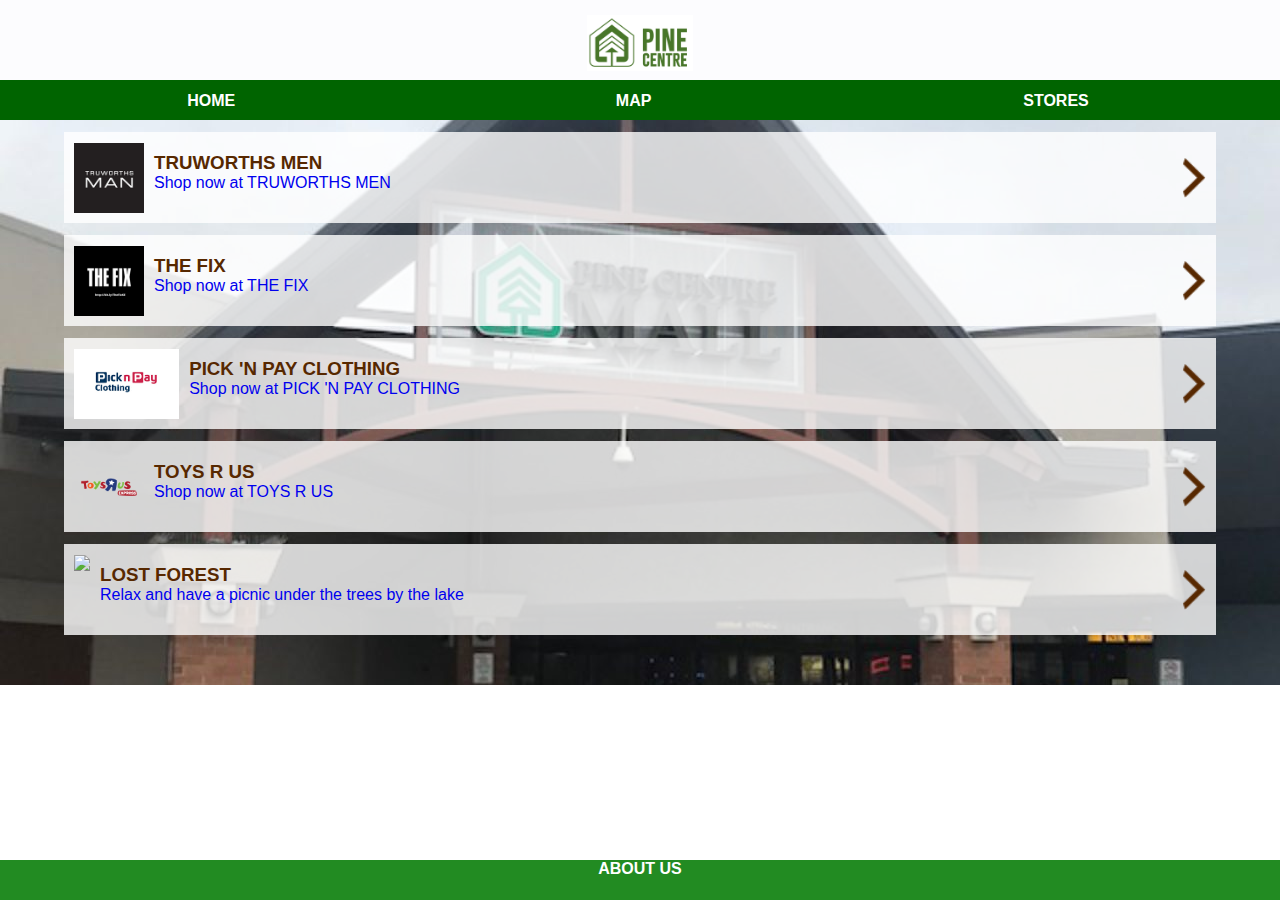
==== stores.html @ 9b1bcb4d "Add files via upload" ====
<!DOCTYPE html>
<html lang="en">
<head>
    <meta charset="UTF-8">
    <meta name="viewport" content="width=device-width, initial-scale=1.0">
    <link rel="stylesheet" href="style.css">
    <title>Stores</title>
</head>
<body>
    <div id="header">
        <img src="images/pine-city-logo.png"/>
    </div>
    <div id="tabs-top">
        <a href="index.html">HOME</a>
        <a href="map.html">MAP</a>
        <a href="stores.html">STORES</a>
    </div>
    <div id="main">
        <div id="content">
            <a class="info-box" href="truworths.html">
                <img class="right" src="images/next-arrow.png"/>
                <img src="images/truworths-logo.png"/>
                <h3>TRUWORTHS MEN</h3>
                <p>Shop now at TRUWORTHS MEN</p>
            </a>

            <a class="info-box" href="the-fix.html">
                <img class="right" src="images/next-arrow.png"/>
                <img src="images/the-fix-logo.png"/>
                <h3>THE FIX</h3>
                <p>Shop now at THE FIX</p>
            </a>

            <a class="info-box" href="pick-'n-pay.html">
                <img class="right" src="images/next-arrow.png"/>
                <img src="images/pick-'n-pay-logo.png"/>
                <h3>PICK 'N PAY CLOTHING</h3>
                <p>Shop now at PICK 'N PAY CLOTHING</p>
            </a>            
  
            <a class="info-box" href="toys-r-us.html">
                <img class="right" src="images/next-arrow.png"/>
                <img src="images/toys-r-us-logo.png"/>
                <h3>TOYS R US</h3>
                <p>Shop now at TOYS R US</p>
            </a>

            <a class="info-box" href="lost-forest.html">
                <img class="right" src="images/next-arrow.png"/>
                <img src="images/lost-forest-tn.png"/>
                <h3>LOST FOREST</h3>
                <p>Relax and have a picnic under the trees by the lake</p>
            </a>
        </div>
    </div>
    <div id="tabs-bottom">
        <a href="about.html">ABOUT US</a>
    </div>
</body>
</html>
---- style.css ----
body{
    padding    : 0;
    margin     : 0;
    font-family: Helvetica;
}

/*=========== HEADER ===========*/

#header{
     position: fixed;
     top     : 0;
     left    : 0;
     z-index : 500;
     width   :100%;
     height  :80px;
     background-image  : url('images/white.jpg');
     background-repeat: repeat-x;
}

#header img{
     display: block;
     margin : auto;
     height : 70%;
     padding-top: 15px; 
}

/*=========== TAPS-TOP ===========*/

#tabs-top{
    position: fixed;
    top: 80px;
    left: 0;
    z-index: 500;
    width: 100%;
    height: 40px;
    background-color: darkgreen;
}

#tabs-top a{
    float: left;
    display: block;
    width: 33%;
    height: 35%;
    font-weight: 700;
    color: white;
    text-align: center;
    text-decoration: none;
    padding-top: 12px;
}

/*=========== MAIN-HOME ===========*/

#main-home{
    margin-top: 120px;
}

/*=========== TABS-BOTTOM ===========*/

#tabs-bottom{
    position: fixed;
    bottom: 0;
    left: 0;
    z-index: 500;
    width: 100%;
    height: 40px;
    background-color: forestgreen;
}

#tabs-bottom a{
    float: left;
    display: block;
    width: 100%;
    height: 35px;
    font-weight: 700;
    color: white;
    text-align: center;
    text-decoration: none;
    padding-top: none;
}

/*=========== MAIN ===========*/

#main{
    margin-top: 119px;
    background: url('images/pine-city-background.jpg' );
    background-repeat: repeat-y;
}

#content{
    padding-top: 1px;
    padding-bottom: 50px;
}

/*=========== IMAGES ===========*/

#images{
    width: 300px;
}

/*=========== INFO-BOX ===========*/

a.info-box{
    text-decoration: none;
    background: rgba(255, 255, 255, .8);
    width: 90%;
    height: 90px;
    display: block;
    margin: auto;
    margin-top: 12px;
    padding-top: 1px;
}

.info-box img{
    height: 70px;
    margin: 10px;
    float: left;
}

.info-box h3{
    padding: 0;
    margin-bottom: 0;
    width: 90%;
    color: #572800;
}

.info-box p{
    margin: 0;
    padding: 0;
    width: 90%;
    color: 131313;
}

.info-box img.right{
    float: right;
    margin-top: 25px;
    height: 40px;
}

#info-box-full{
    background-color : rgba(255, 255, 255, .8) ;
    width   : 90%;
    display : block;
    margin  : auto;
    margin-top : 12px;
    padding    : 10px;
}



#info-box-full img{
    width : 100%;
}



#info-box-full h3{
    text-align : center;
}

/*=========== FORM ===========*/

input{
    width: 100%;
    height: 25px;
    margin : 12px 0;
    border : 1px solid #929292;
}

textarea{
    width: 100%;
    height :25px;
    margin : 12px 0;
    border : 1px solid #929292;
}

.button{
    display : block;
    background-color: forestgreen;
    text-decoration : none;
    text-align  : center;
    color       : white;
    font-size   : 16px;
    font-weight : 600;
    margin : 12px 0;
    padding : 8px 0;
}

/*=========== BUTTON-1 ===========*/

.button-1 {
    background-color: #4CAF50; /* Green */
    border: none;
    border-radius: 8px;
    color: white;
    padding: 15px 32px;
    text-align: center;
    text-decoration: none;
    display: inline-block;
    font-size: 20px;
    width: 100%;
  }
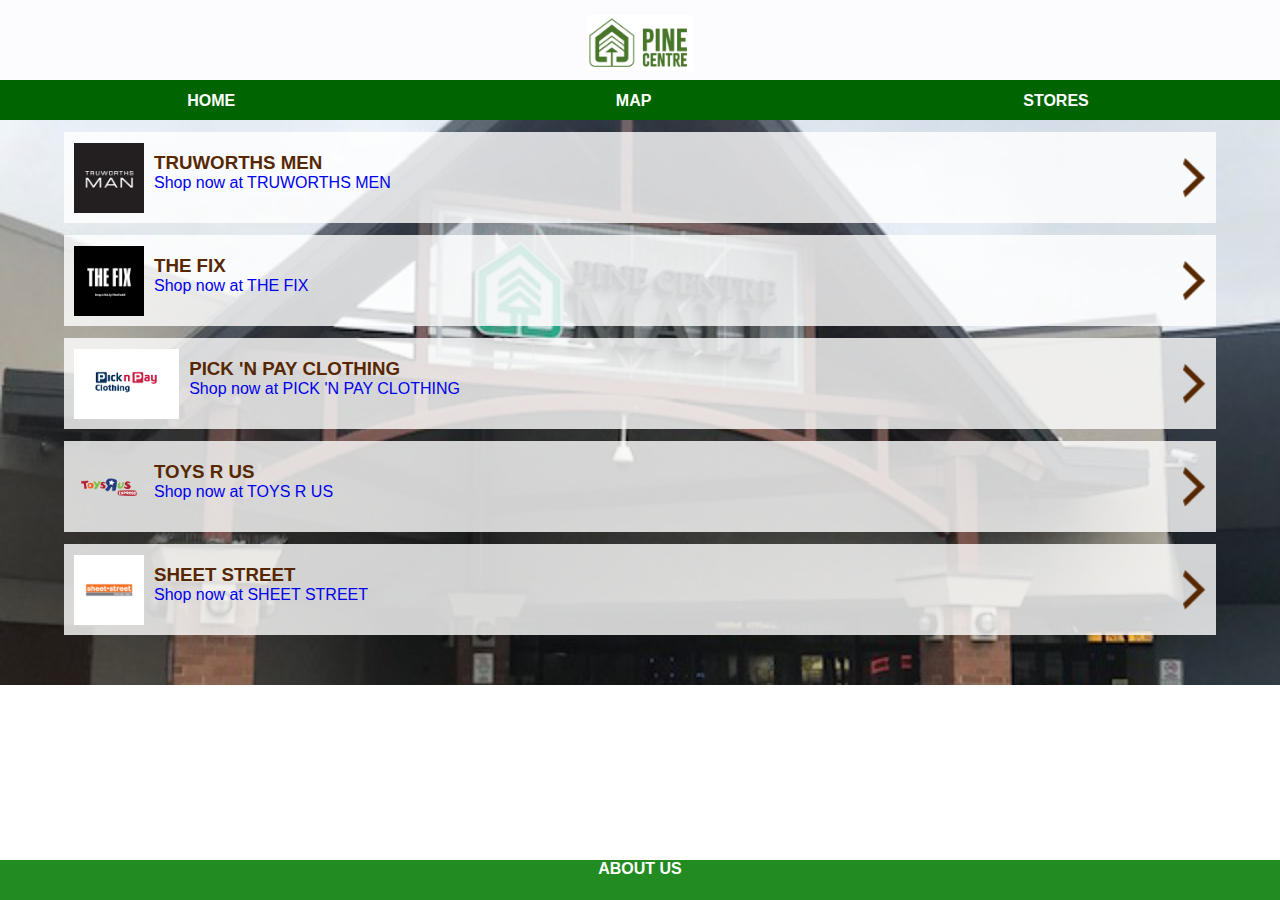
==== commit e2075931: "Update stores.html" ====
--- a/stores.html
+++ b/stores.html
@@ -45,11 +45,11 @@
                 <p>Shop now at TOYS R US</p>
             </a>
 
-            <a class="info-box" href="lost-forest.html">
+            <a class="info-box" href="sheet-street.html">
                 <img class="right" src="images/next-arrow.png"/>
-                <img src="images/lost-forest-tn.png"/>
-                <h3>LOST FOREST</h3>
-                <p>Relax and have a picnic under the trees by the lake</p>
+                <img src="images/sheet-street-logo.png"/>
+                <h3>SHEET STREET</h3>
+                <p>Shop now at SHEET STREET</p>
             </a>
         </div>
     </div>
@@ -57,4 +57,4 @@
         <a href="about.html">ABOUT US</a>
     </div>
 </body>
-</html>+</html>
